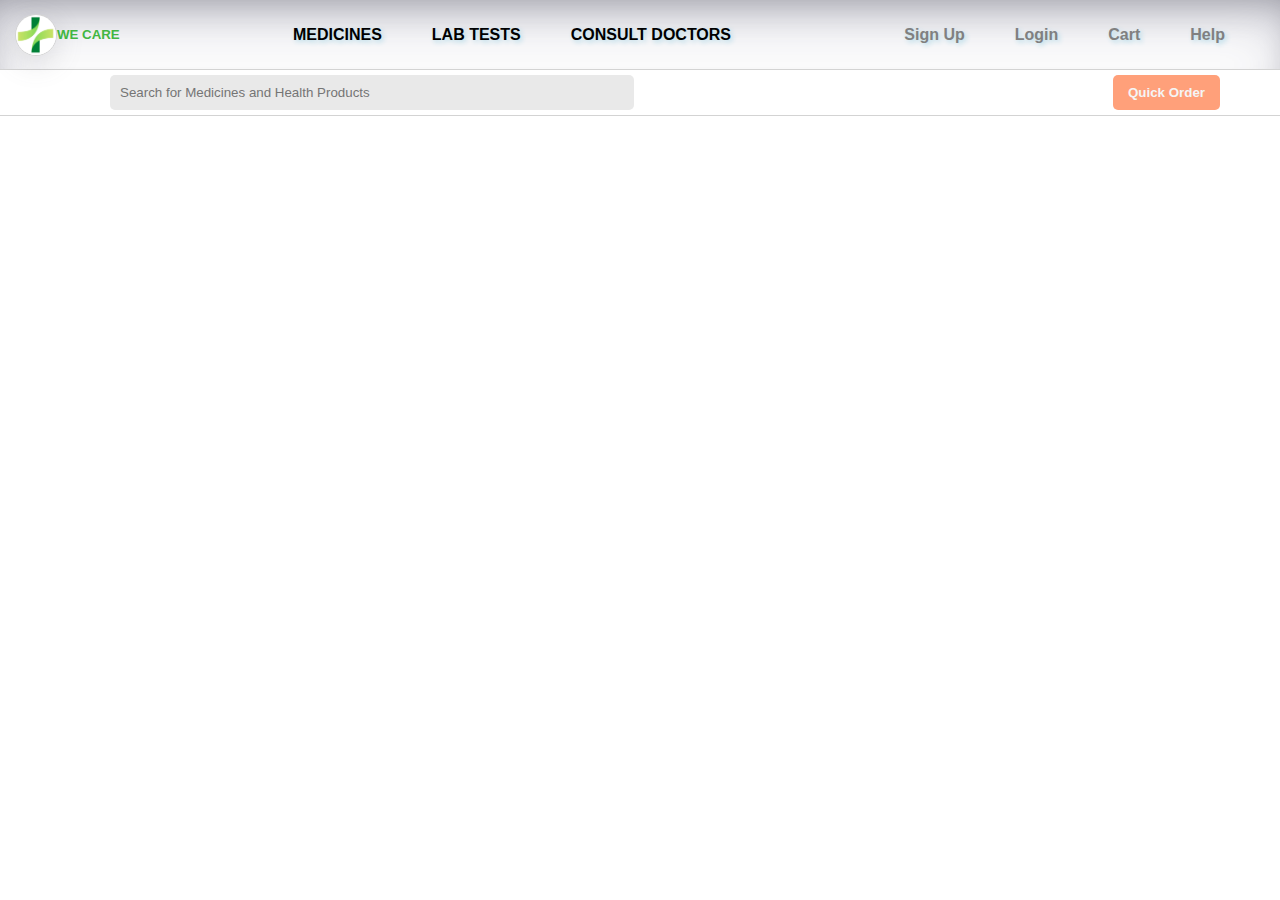
==== index.html @ 75aecebc "Completed navbar" ====
<!DOCTYPE html>
<html lang="en">
<head>
    <meta charset="UTF-8">
    <meta name="viewport" content="width=device-width, initial-scale=1.0">
    <title>Home Page</title>
    <link rel="stylesheet" href="./styles/navbar.css">
</head>
<body>
    <div id="navbar"></div>
    <script src="./src/navbar.js"></script>
</body>
</html>
---- styles/navbar.css ----
body{
    margin: 0;
    padding: 0;
}

#navbar {
    width: 100%;
    height: fit-content;
    display: flex;
    flex-direction: column;
}

#nav {
    display: flex;
    padding: 5px;
    justify-content: space-between;
    border-bottom: 1px solid lightgray;
    box-shadow: rgba(50, 50, 93, 0.25) 0px 30px 60px -12px inset, rgba(0, 0, 0, 0.3) 0px 18px 36px -18px inset;
}

#nav_content {
    display: flex;
    justify-content: center;
    align-items: center;
    margin-left: 10px;
}

#logo_img {
    width: 40px;
    height: 40px;
    border: 1px solid lightgrey;
    border-radius: 50%;
    box-shadow: rgba(100, 100, 111, 0.2) 0px 7px 29px 0px;
}

h5 {
    color: rgb(66, 182, 66);
    font-family: sans-serif;
}

#nav_links, #nav_innerContent {
    display: flex;
    justify-content: space-between;
    align-items: center;
    gap: 50px;
}

#nav_innerContent {
    margin-right: 50px;
}

a {
    text-decoration: none;
    text-shadow: 2px 2px 5px lightblue;
    font-family: Arial, Helvetica, sans-serif;
    color: black;
    font-weight: bold;
}

#nav_innerContent > a {
    color: gray;
}

#nav_innerContent > a:hover {
    transform: scale(1.3);
    color: lightgray;
}

#search_nav {
    display: flex;
    justify-content: space-between;
    padding: 5px 10px;
    border-bottom: 1px solid lightgray;
}

input {
    border: none;
    padding: 10px;
    width: 40%;
    background-color: rgb(233, 233, 233);
    color: gray;
    font-family: sans-serif;
    border-radius: 5px;
    margin-left: 100px;
}

button {
    margin-right: 50px;
    border: none;
    border-radius: 5px;
    background-color: lightsalmon;
    color: whitesmoke;
    font-weight: bold;
    padding: 5px 15px;
}

button:hover {
    transform: scale(1.2);
}
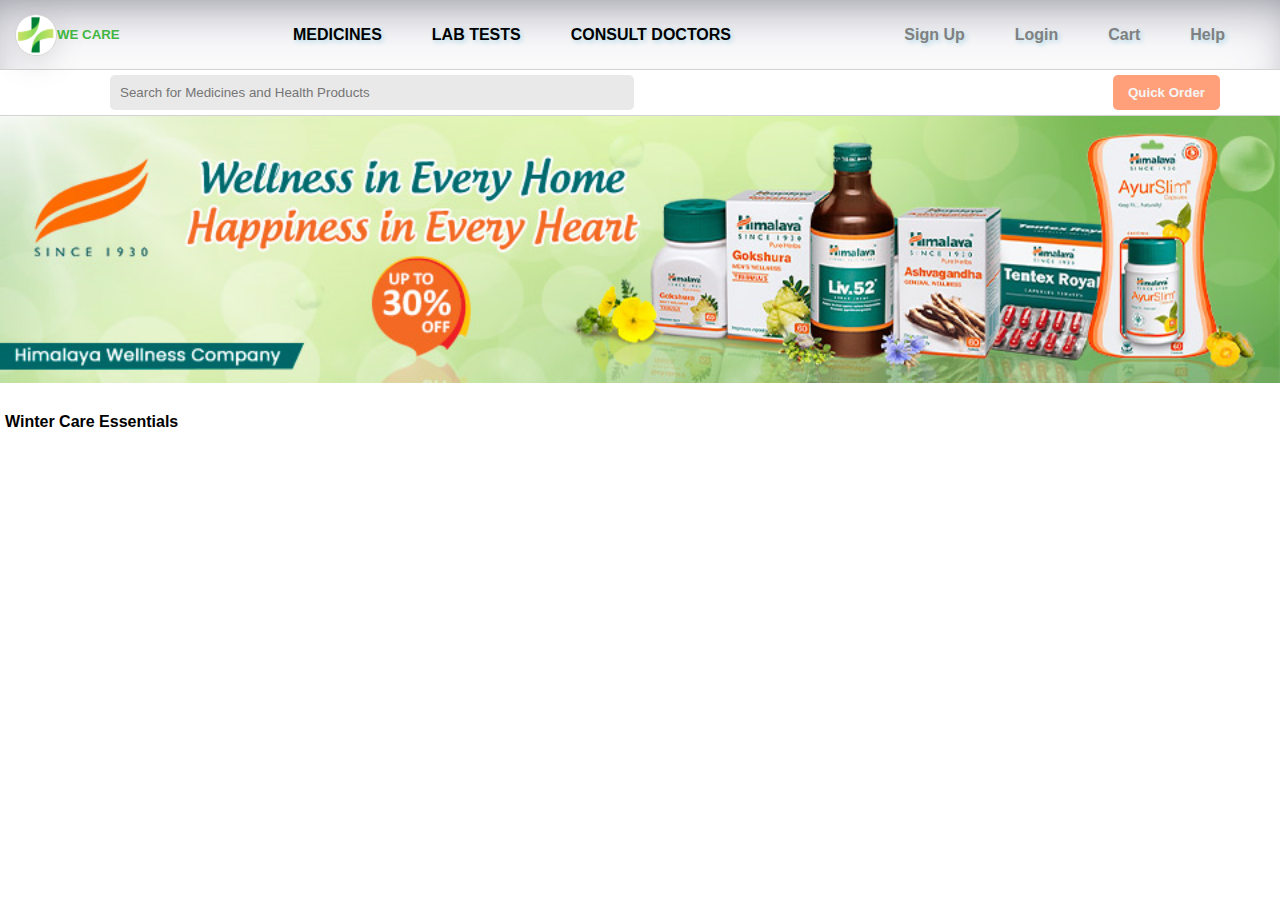
==== commit 40e49674: "Home page half done" ====
--- a/index.html
+++ b/index.html
@@ -5,9 +5,20 @@
     <meta name="viewport" content="width=device-width, initial-scale=1.0">
     <title>Home Page</title>
     <link rel="stylesheet" href="./styles/navbar.css">
+    <link rel="stylesheet" href="./styles/index.css">
 </head>
 <body>
     <div id="navbar"></div>
+    <div id="content">
+        <div id="main">
+            <img src="accessories/main.png" id="main_img" alt="main">
+        </div>
+        <h4 class="headings">Winter Care Essentials</h4>
+        <div id="inner-content">
+
+        </div>
+    </div>
     <script src="./src/navbar.js"></script>
+    <script src="./src/index.js"></script>
 </body>
 </html>--- a/styles/index.css
+++ b/styles/index.css
@@ -0,0 +1,40 @@
+#main_img {
+    width: 100%;
+}
+
+.headings {
+    font-family: Arial, Helvetica, sans-serif;
+    padding: 5px;
+}
+
+#inner-content {
+    display: flex;
+    justify-content: space-evenly;
+    gap: 5px;
+}
+
+#inner-content > div {
+    display: flex;
+    flex-direction: column;
+    width: 18%;
+    box-shadow: rgba(0, 0, 0, 0.24) 0px 3px 8px;
+}
+
+#inner-content > div:hover {
+    transform: scale(1.1);
+}
+
+#inner-content div h3 {
+    text-align: center;
+    line-height: 0;
+}
+
+#inner-content div p {
+    color: grey;
+    text-align: center;
+}
+
+#inner-content div h4 {
+    text-align: center;
+    line-height: 0;
+}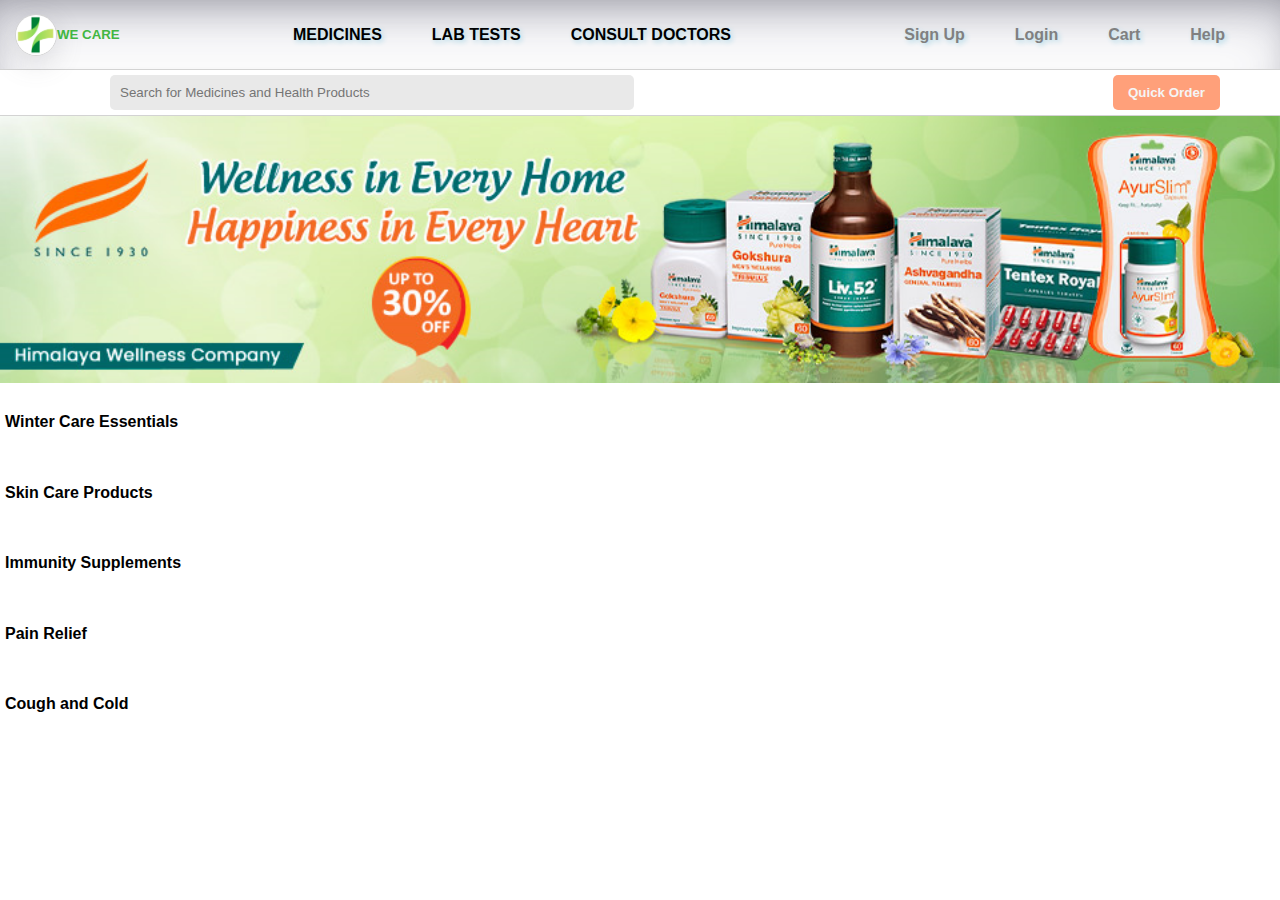
==== commit c6ebf699: "Homepage Updated" ====
--- a/index.html
+++ b/index.html
@@ -14,11 +14,17 @@
             <img src="accessories/main.png" id="main_img" alt="main">
         </div>
         <h4 class="headings">Winter Care Essentials</h4>
-        <div id="inner-content">
-
-        </div>
+        <div id="wce-content"></div>
+        <h4 class="headings">Skin Care Products</h4>
+        <div id="scp-content"></div>
+        <h4 class="headings">Immunity Supplements</h4>
+        <div id="is-content"></div>
+        <h4 class="headings">Pain Relief</h4>
+        <div id="pr-content"></div>
+        <h4 class="headings">Cough and Cold</h4>
+        <div id="cc-content"></div>
     </div>
     <script src="./src/navbar.js"></script>
-    <script src="./src/index.js"></script>
+    <script src="./src/index.js" type="module"></script>
 </body>
 </html>--- a/styles/index.css
+++ b/styles/index.css
@@ -7,34 +7,163 @@
     padding: 5px;
 }
 
-#inner-content {
+#wce-content {
     display: flex;
     justify-content: space-evenly;
-    gap: 5px;
 }
 
-#inner-content > div {
+#wce-content > div {
     display: flex;
     flex-direction: column;
     width: 18%;
     box-shadow: rgba(0, 0, 0, 0.24) 0px 3px 8px;
+    border-top: 1px solid black;
 }
 
-#inner-content > div:hover {
+#wce-content > div:hover {
     transform: scale(1.1);
 }
 
-#inner-content div h3 {
+#wce-content div h3 {
     text-align: center;
     line-height: 0;
 }
 
-#inner-content div p {
+#wce-content div p {
     color: grey;
     text-align: center;
 }
 
-#inner-content div h4 {
+#wce-content div h4 {
+    text-align: center;
+    line-height: 0;
+}
+
+#scp-content {
+    display: flex;
+    justify-content: space-evenly;
+}
+
+#scp-content > div {
+    display: flex;
+    flex-direction: column;
+    width: 18%;
+    box-shadow: rgba(0, 0, 0, 0.24) 0px 3px 8px;
+    border-top: 1px solid black;
+}
+
+#scp-content > div:hover {
+    transform: scale(1.1);
+}
+
+#scp-content div h3 {
+    text-align: center;
+    line-height: 0;
+}
+
+#scp-content div p {
+    color: grey;
+    text-align: center;
+}
+
+#scp-content div h4 {
+    text-align: center;
+    line-height: 0;
+}
+
+#is-content {
+    display: flex;
+    justify-content: space-evenly;
+}
+
+#is-content > div {
+    display: flex;
+    flex-direction: column;
+    width: 18%;
+    box-shadow: rgba(0, 0, 0, 0.24) 0px 3px 8px;
+    border-top: 1px solid black;
+}
+
+#is-content > div:hover {
+    transform: scale(1.1);
+}
+
+#is-content div h3 {
+    text-align: center;
+    line-height: 0;
+}
+
+#is-content div p {
+    color: grey;
+    text-align: center;
+}
+
+#is-content div h4 {
+    text-align: center;
+    line-height: 0;
+}
+
+#pr-content {
+    display: flex;
+    justify-content: space-evenly;
+}
+
+#pr-content > div {
+    display: flex;
+    flex-direction: column;
+    width: 16%;
+    box-shadow: rgba(0, 0, 0, 0.24) 0px 3px 8px;
+    border-top: 1px solid black;
+    padding: 15px;
+}
+
+#pr-content > div:hover {
+    transform: scale(1.1);
+}
+
+#pr-content div h3 {
+    text-align: center;
+    line-height: 0;
+}
+
+#pr-content div p {
+    color: grey;
+    text-align: center;
+}
+
+#pr-content div h4 {
+    text-align: center;
+    line-height: 0;
+}
+
+#cc-content {
+    display: flex;
+    justify-content: space-evenly;
+}
+
+#cc-content > div {
+    display: flex;
+    flex-direction: column;
+    width: 18%;
+    box-shadow: rgba(0, 0, 0, 0.24) 0px 3px 8px;
+    border-top: 1px solid black;
+}
+
+#cc-content > div:hover {
+    transform: scale(1.1);
+}
+
+#cc-content div h3 {
+    text-align: center;
+    line-height: 0;
+}
+
+#cc-content div p {
+    color: grey;
+    text-align: center;
+}
+
+#cc-content div h4 {
     text-align: center;
     line-height: 0;
 }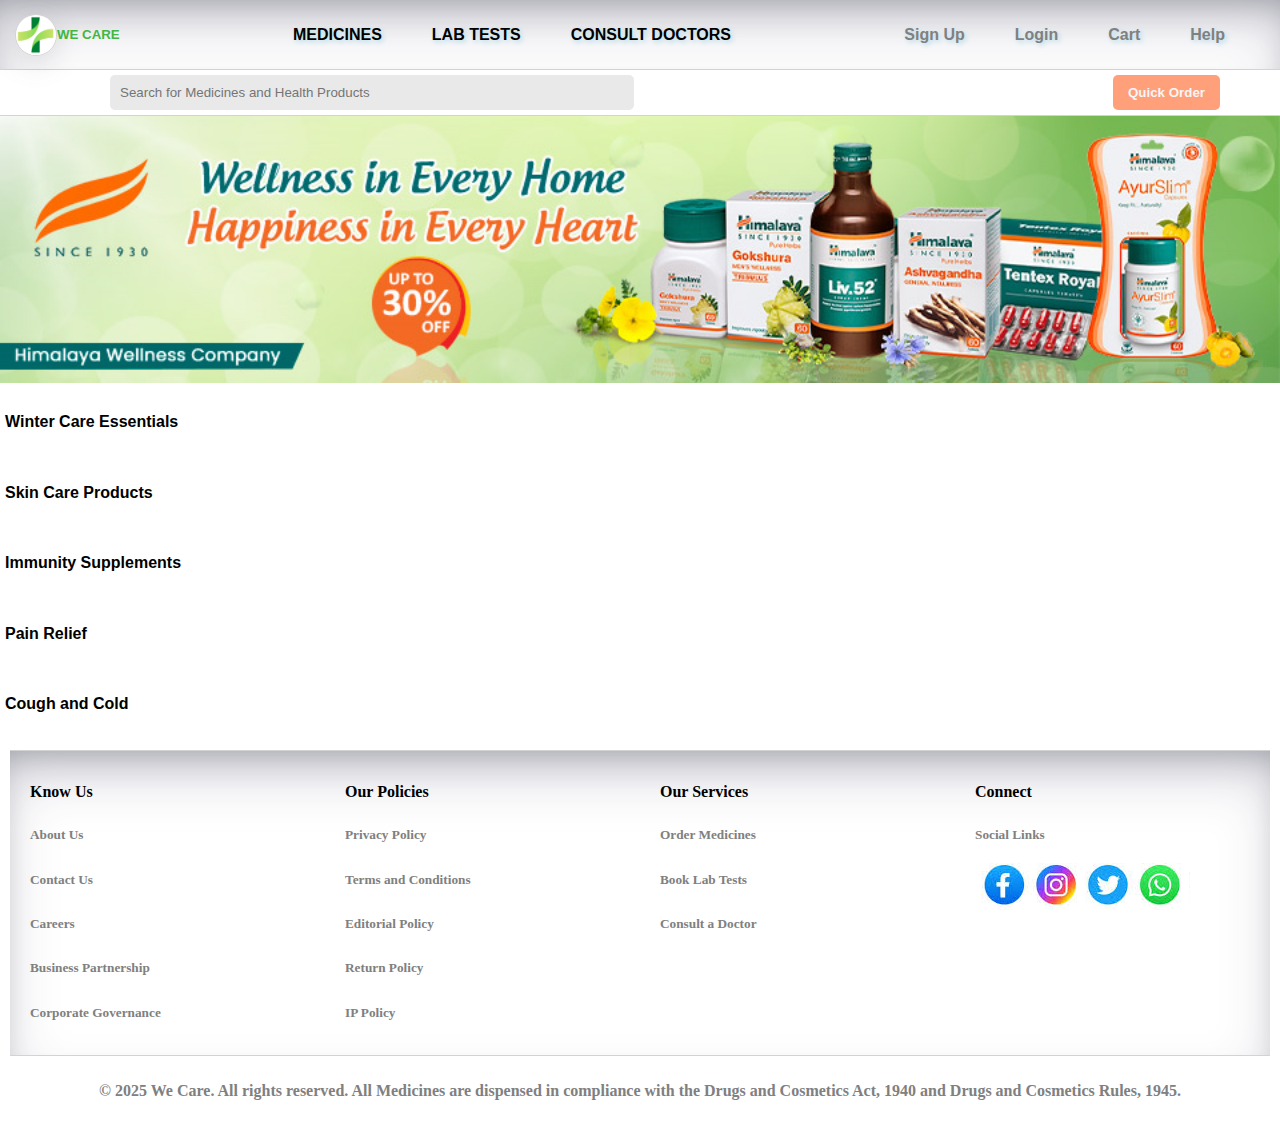
==== commit 0eabe826: "footer completed" ====
--- a/index.html
+++ b/index.html
@@ -6,6 +6,7 @@
     <title>Home Page</title>
     <link rel="stylesheet" href="./styles/navbar.css">
     <link rel="stylesheet" href="./styles/index.css">
+    <link rel="stylesheet" href="./styles/footer.css">
 </head>
 <body>
     <div id="navbar"></div>
@@ -24,7 +25,10 @@
         <h4 class="headings">Cough and Cold</h4>
         <div id="cc-content"></div>
     </div>
+    <div id="footer"></div>
+
     <script src="./src/navbar.js"></script>
     <script src="./src/index.js" type="module"></script>
+    <script src="./src/footer.js"></script>
 </body>
 </html>--- a/styles/navbar.css
+++ b/styles/navbar.css
@@ -33,7 +33,7 @@
     box-shadow: rgba(100, 100, 111, 0.2) 0px 7px 29px 0px;
 }
 
-h5 {
+#title {
     color: rgb(66, 182, 66);
     font-family: sans-serif;
 }
--- a/styles/index.css
+++ b/styles/index.css
@@ -166,4 +166,130 @@
 #cc-content div h4 {
     text-align: center;
     line-height: 0;
+}
+
+#fr-content {
+    display: flex;
+    justify-content: space-evenly;
+}
+
+#fr-content > div {
+    display: flex;
+    flex-direction: column;
+    width: 18%;
+    box-shadow: rgba(0, 0, 0, 0.24) 0px 3px 8px;
+    border-top: 1px solid black;
+}
+
+#fr-content > div:hover {
+    transform: scale(1.1);
+}
+
+#fr-content div h3 {
+    text-align: center;
+    line-height: 0;
+}
+
+#fr-content div p {
+    color: grey;
+    text-align: center;
+}
+
+#fr-content div h4 {
+    text-align: center;
+    line-height: 0;
+}
+
+#vs-content {
+    display: flex;
+    justify-content: space-evenly;
+}
+
+#vs-content > div {
+    display: flex;
+    flex-direction: column;
+    width: 18%;
+    box-shadow: rgba(0, 0, 0, 0.24) 0px 3px 8px;
+    border-top: 1px solid black;
+}
+
+#vs-content > div:hover {
+    transform: scale(1.1);
+}
+
+#vs-content div h3 {
+    text-align: center;
+}
+
+#vs-content div p {
+    color: grey;
+    text-align: center;
+}
+
+#vs-content div h4 {
+    text-align: center;
+    line-height: 0;
+}
+
+#cs-content {
+    display: flex;
+    justify-content: space-evenly;
+}
+
+#cs-content > div {
+    display: flex;
+    flex-direction: column;
+    width: 18%;
+    box-shadow: rgba(0, 0, 0, 0.24) 0px 3px 8px;
+    border-top: 1px solid black;
+}
+
+#cs-content > div:hover {
+    transform: scale(1.1);
+}
+
+#cs-content div h3 {
+    text-align: center;
+    line-height: 0;
+}
+
+#cs-content div p {
+    color: grey;
+    text-align: center;
+}
+
+#cs-content div h4 {
+    text-align: center;
+    line-height: 0;
+}
+
+#ip-content {
+    display: flex;
+    justify-content: space-evenly;
+}
+
+#ip-content > div {
+    display: flex;
+    flex-direction: column;
+    width: 18%;
+    box-shadow: rgba(0, 0, 0, 0.24) 0px 3px 8px;
+    border-top: 1px solid black;
+}
+
+#ip-content > div:hover {
+    transform: scale(1.1);
+}
+
+#ip-content div h3 {
+    text-align: center;
+}
+
+#ip-content div p {
+    color: grey;
+    text-align: center;
+}
+
+#ip-content div h4 {
+    text-align: center;
+    line-height: 0;
 }--- a/styles/footer.css
+++ b/styles/footer.css
@@ -0,0 +1,38 @@
+#footer {
+    padding: 10px;
+}
+#footercontainer {
+    display: grid;
+    grid-template-columns: repeat(4,1fr);
+    border-top: 1px solid lightgray;
+    box-shadow: rgba(50, 50, 93, 0.25) 0px 30px 60px -12px inset, rgba(0, 0, 0, 0.3) 0px 18px 36px -18px inset;
+
+}
+
+.footerCont {
+    display: flex;
+    flex-direction: column;
+    padding: 20px;
+}
+
+.footerHeading, .footerSubheading {
+    line-height: 0;
+}
+
+.footerSubheading{
+    color: gray;
+}
+
+#secCont {
+    display: flex;
+    justify-content: center;
+    align-items: center;
+    padding: 10px;
+    margin: 0 auto;
+    border-top: 1px solid lightgray;
+}
+
+#copyright {
+    color: gray;
+    font-weight: bold;
+}